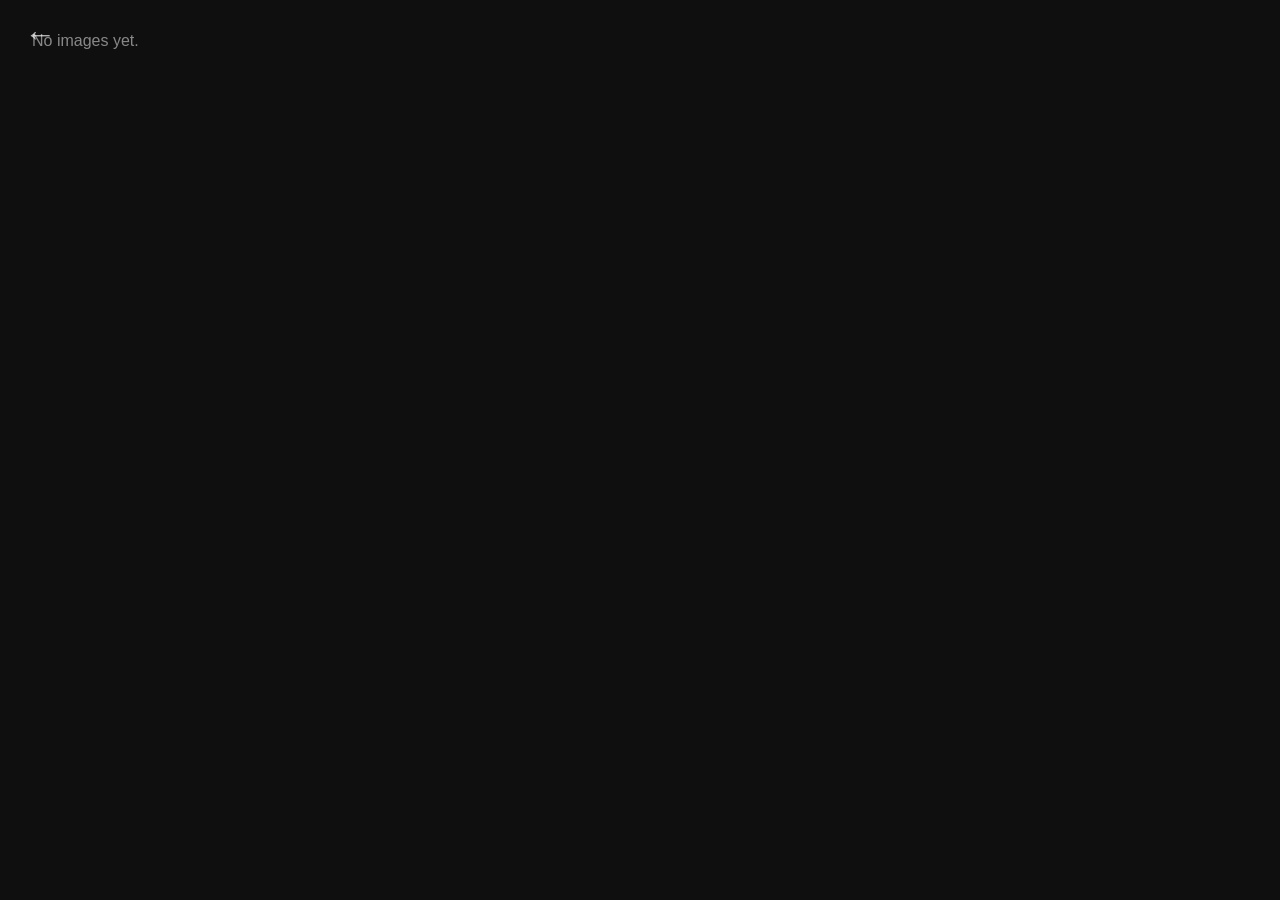
==== about.html @ cb5535b1 "Add three subpages (Projects, Collaborations, About) with thumbnail nav and slideshows Co-Authored-B" ====
<!DOCTYPE html>
<html lang="en">
<head>
  <meta charset="UTF-8" />
  <meta name="viewport" content="width=device-width, initial-scale=1.0" />
  <title>Portfolio</title>
  <link rel="stylesheet" href="style.css" />
</head>
<body>
  <a href="/" class="back">←</a>
  <img id="slide" />
  <p class="empty" id="msg" hidden>No images yet.</p>

  <script>
    const IMAGE_EXTS = ['jpg', 'jpeg', 'png', 'gif', 'webp', 'svg'];
    const SLIDE_INTERVAL = 5000;
    const REFRESH_INTERVAL = 10000;
    const SECTION = location.pathname.replace('.html', '').replace('/', '');

    let images = [];
    let current = 0;
    const slide = document.getElementById('slide');
    const msg = document.getElementById('msg');

    function fetchImages() {
      return fetch('/' + SECTION + '/')
        .then(r => r.text())
        .then(html => {
          const doc = new DOMParser().parseFromString(html, 'text/html');
          return [...doc.querySelectorAll('a[href]')]
            .map(a => a.getAttribute('href'))
            .filter(href => IMAGE_EXTS.some(ext => href.toLowerCase().endsWith('.' + ext)))
            .map(href => '/' + SECTION + '/' + href);
        });
    }

    function updateGallery() {
      fetchImages().then(newImages => {
        images = newImages;
        if (images.length === 0) {
          msg.hidden = false;
          slide.hidden = true;
        } else {
          msg.hidden = true;
          slide.hidden = false;
          if (current >= images.length) current = 0;
          if (!slide.src || slide.src === window.location.href) slide.src = images[0];
        }
      }).catch(() => {});
    }

    updateGallery();

    setInterval(() => {
      if (images.length === 0) return;
      current = (current + 1) % images.length;
      slide.style.opacity = 0;
      setTimeout(() => {
        slide.src = images[current];
        slide.style.opacity = 1;
      }, 1000);
    }, SLIDE_INTERVAL);

    setInterval(updateGallery, REFRESH_INTERVAL);
  </script>
</body>
</html>
---- style.css ----
*, *::before, *::after {
  box-sizing: border-box;
  margin: 0;
  padding: 0;
}

body {
  background: #0f0f0f;
  min-height: 100vh;
  font-family: -apple-system, BlinkMacSystemFont, "Segoe UI", Roboto, sans-serif;
}

/* Nav / index page */
#nav {
  display: flex;
  height: 100vh;
}

.nav-item {
  flex: 1;
  position: relative;
  overflow: hidden;
  text-decoration: none;
}

.nav-item img {
  width: 100%;
  height: 100%;
  object-fit: cover;
  display: block;
  filter: brightness(0.6);
  transition: filter 0.3s;
}

.nav-item:hover img {
  filter: brightness(0.9);
}

.nav-item span {
  position: absolute;
  bottom: 2rem;
  left: 0;
  right: 0;
  text-align: center;
  color: #fff;
  font-size: 1.5rem;
  font-weight: 600;
  letter-spacing: 0.05em;
  text-transform: uppercase;
}

/* Slideshow subpages */
#slide {
  width: 100vw;
  height: 100vh;
  object-fit: contain;
  transition: opacity 1s ease-in-out;
}

.back {
  position: fixed;
  top: 1rem;
  left: 1.5rem;
  color: #fff;
  font-size: 2rem;
  text-decoration: none;
  z-index: 10;
  opacity: 0.7;
  transition: opacity 0.2s;
}

.back:hover {
  opacity: 1;
}

.empty {
  color: #888;
  padding: 2rem;
}
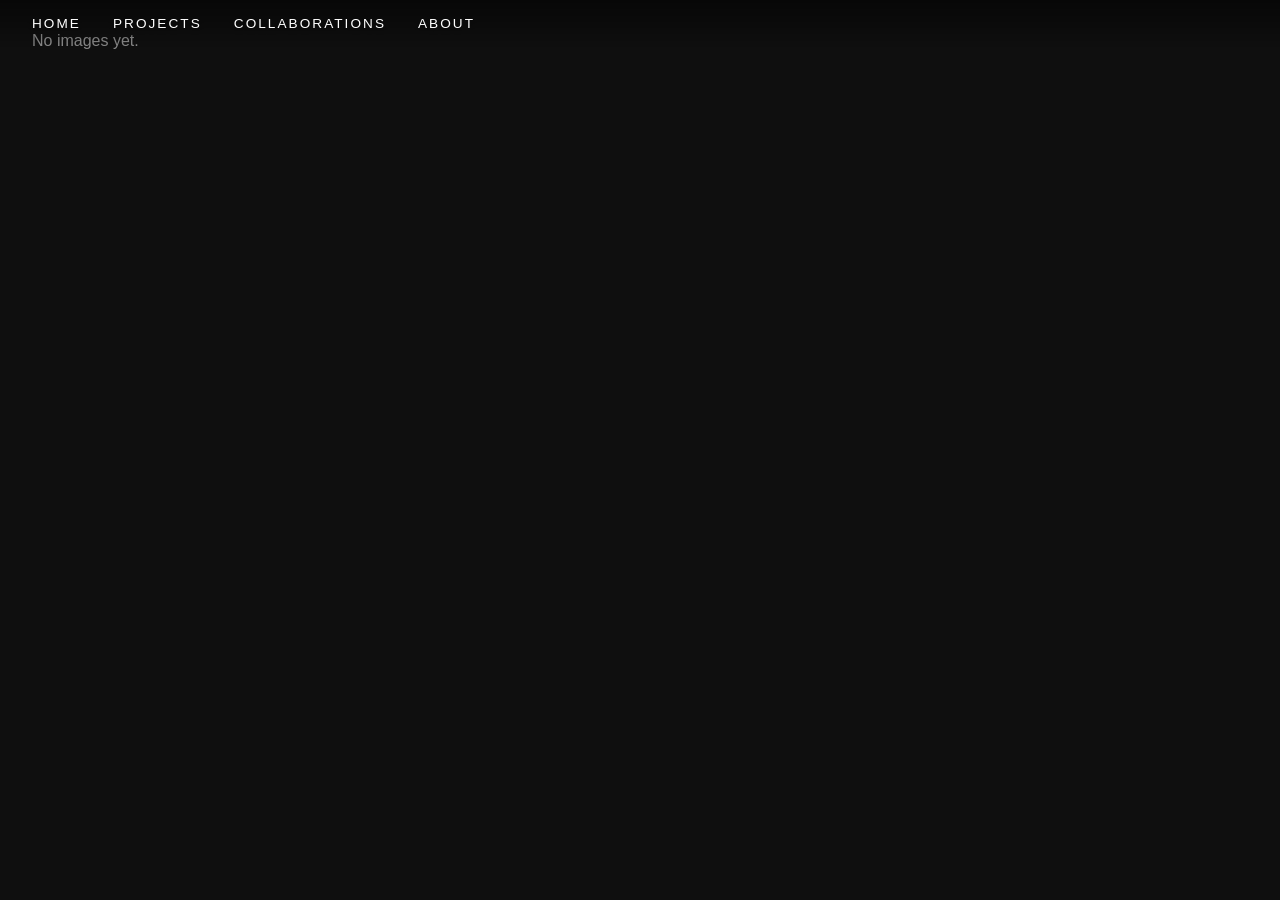
==== commit 068bf771: "Add transparent top navigation bar across all pages Co-Authored-By: Claude Sonnet 4.6 <noreply@anthr" ====
--- a/about.html
+++ b/about.html
@@ -7,7 +7,12 @@
   <link rel="stylesheet" href="style.css" />
 </head>
 <body>
-  <a href="/" class="back">←</a>
+  <header class="topbar">
+    <a href="/">Home</a>
+    <a href="projects.html">Projects</a>
+    <a href="collaborations.html">Collaborations</a>
+    <a href="about.html">About</a>
+  </header>
   <img id="slide" />
   <p class="empty" id="msg" hidden>No images yet.</p>
 
--- a/style.css
+++ b/style.css
@@ -10,10 +10,43 @@
   font-family: -apple-system, BlinkMacSystemFont, "Segoe UI", Roboto, sans-serif;
 }
 
+/* Top menu */
+.topbar {
+  position: fixed;
+  top: 0;
+  left: 0;
+  right: 0;
+  z-index: 100;
+  display: flex;
+  gap: 2rem;
+  padding: 1rem 2rem;
+  background: linear-gradient(to bottom, rgba(0,0,0,0.5), transparent);
+}
+
+.topbar a {
+  color: #fff;
+  text-decoration: none;
+  font-size: 0.85rem;
+  letter-spacing: 0.15em;
+  text-transform: uppercase;
+  text-shadow: 0 1px 6px rgba(0,0,0,0.5);
+  transition: opacity 0.2s;
+}
+
+.topbar a:hover {
+  opacity: 0.7;
+}
+
 /* Nav / index page */
 #nav {
   display: flex;
   height: 100vh;
+}
+
+@media (max-width: 768px) {
+  #nav {
+    flex-direction: column;
+  }
 }
 
 .nav-item {
@@ -38,15 +71,17 @@
 
 .nav-item span {
   position: absolute;
-  bottom: 2rem;
+  top: 50%;
   left: 0;
   right: 0;
+  transform: translateY(-50%);
   text-align: center;
   color: #fff;
-  font-size: 1.5rem;
-  font-weight: 600;
-  letter-spacing: 0.05em;
+  font-size: clamp(1.5rem, 4vw, 3rem);
+  font-weight: 300;
+  letter-spacing: 0.2em;
   text-transform: uppercase;
+  text-shadow: 0 2px 12px rgba(0,0,0,0.5);
 }
 
 /* Slideshow subpages */
@@ -57,21 +92,6 @@
   transition: opacity 1s ease-in-out;
 }
 
-.back {
-  position: fixed;
-  top: 1rem;
-  left: 1.5rem;
-  color: #fff;
-  font-size: 2rem;
-  text-decoration: none;
-  z-index: 10;
-  opacity: 0.7;
-  transition: opacity 0.2s;
-}
-
-.back:hover {
-  opacity: 1;
-}
 
 .empty {
   color: #888;
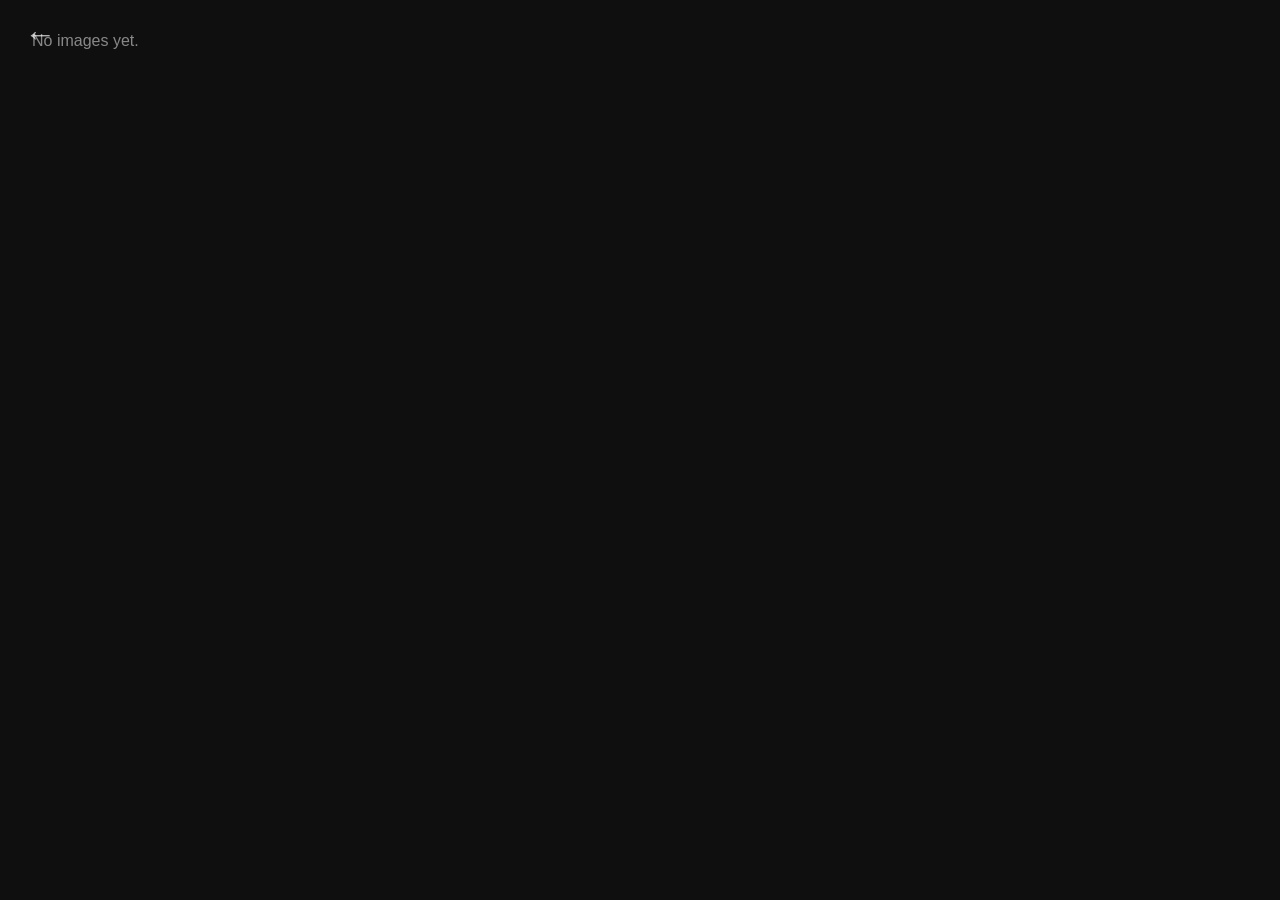
==== commit 3aaac123: "Remove top navigation bar, restore back arrow on subpages Co-Authored-By: Claude Sonnet 4.6 <noreply" ====
--- a/about.html
+++ b/about.html
@@ -7,12 +7,7 @@
   <link rel="stylesheet" href="style.css" />
 </head>
 <body>
-  <header class="topbar">
-    <a href="/">Home</a>
-    <a href="projects.html">Projects</a>
-    <a href="collaborations.html">Collaborations</a>
-    <a href="about.html">About</a>
-  </header>
+  <a href="/" class="back">←</a>
   <img id="slide" />
   <p class="empty" id="msg" hidden>No images yet.</p>
 
--- a/style.css
+++ b/style.css
@@ -8,33 +8,6 @@
   background: #0f0f0f;
   min-height: 100vh;
   font-family: -apple-system, BlinkMacSystemFont, "Segoe UI", Roboto, sans-serif;
-}
-
-/* Top menu */
-.topbar {
-  position: fixed;
-  top: 0;
-  left: 0;
-  right: 0;
-  z-index: 100;
-  display: flex;
-  gap: 2rem;
-  padding: 1rem 2rem;
-  background: linear-gradient(to bottom, rgba(0,0,0,0.5), transparent);
-}
-
-.topbar a {
-  color: #fff;
-  text-decoration: none;
-  font-size: 0.85rem;
-  letter-spacing: 0.15em;
-  text-transform: uppercase;
-  text-shadow: 0 1px 6px rgba(0,0,0,0.5);
-  transition: opacity 0.2s;
-}
-
-.topbar a:hover {
-  opacity: 0.7;
 }
 
 /* Nav / index page */
@@ -84,6 +57,22 @@
   text-shadow: 0 2px 12px rgba(0,0,0,0.5);
 }
 
+.back {
+  position: fixed;
+  top: 1rem;
+  left: 1.5rem;
+  color: #fff;
+  font-size: 2rem;
+  text-decoration: none;
+  z-index: 10;
+  opacity: 0.7;
+  transition: opacity 0.2s;
+}
+
+.back:hover {
+  opacity: 1;
+}
+
 /* Slideshow subpages */
 #slide {
   width: 100vw;
